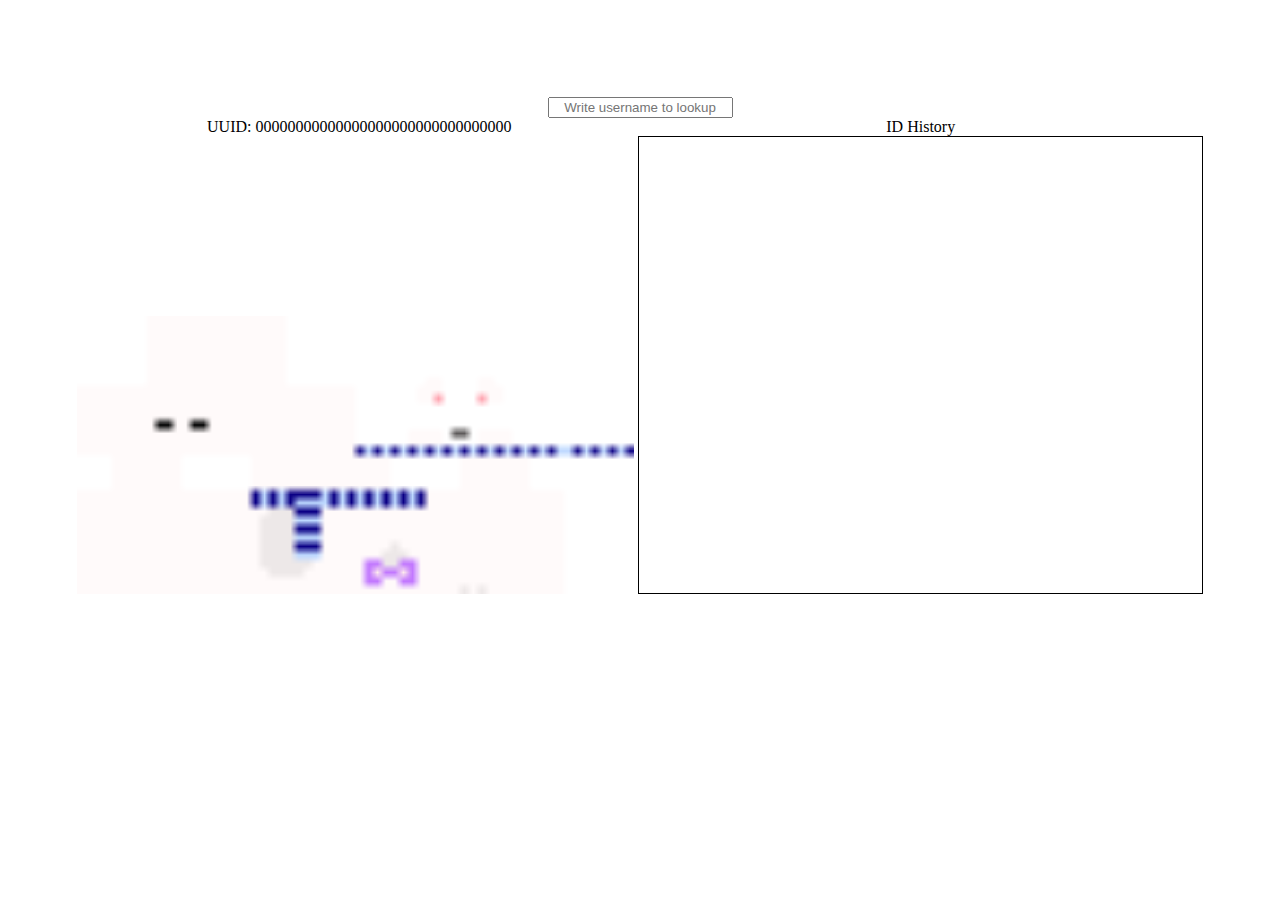
==== index.html @ 69cd7991 "[REFACTOR] move src/* to /" ====
<!DOCTYPE html>
<html lang="ko">

<head>
    <meta charset="UTF-8">
    <title>Minecraft Dashboard - nulLeeKH</title>
    <link rel="stylesheet" href="index.css"/>
    <link href="https://fonts.googleapis.com/css?family=Noto+Sans+KR&display=swap" rel="stylesheet">
</head>

<body>
<div class="service-status">
    <div class="service-status-container">
        <a class="service-status-element service-0" href="https://minecraft.net" target="blank"><img
                class="service-status-image service-image-0" src="img/status/white.png"
                alt="Status color for https://minecraft.net"><br>minecraft.net</a>
    </div>
    <div class="service-status-container">
        <a class="service-status-element service-1" href="https://session.minecraft.net" target="blank"><img
                class="service-status-image service-image-1" src="img/status/white.png"
                alt="Status color for https://session.minecraft.net"><br>session.minecraft.net</a>
    </div>
    <div class="service-status-container">
        <a class="service-status-element service-2" href="https://account.mojang.com" target="blank"><img
                class="service-status-image service-image-2" src="img/status/white.png"
                alt="Status color for https://account.mojang.com"><br>account.mojang.com</a>
    </div>
    <div class="service-status-container">
        <a class="service-status-element service-3" href="https://authserver.mojang.com" target="blank"><img
                class="service-status-image service-image-3" src="img/status/white.png"
                alt="Status color for https://authserver.mojang.com"><br>authserver.mojang.com</a>
    </div>
    <div class="service-status-container">
        <a class="service-status-element service-4" href="https://sessionserver.mojang.com" target="blank"><img
                class="service-status-image service-image-4" src="img/status/white.png"
                alt="Status color for https://sessionserver.mojang.com"><br>sessionserver.mojang.com</a>
    </div>
    <div class="service-status-container">
        <a class="service-status-element service-5" href="https://api.mojang.com" target="blank"><img
                class="service-status-image service-image-5" src="img/status/white.png"
                alt="Status color for https://api.mojang.com"><br>api.mojang.com</a>
    </div>
    <div class="service-status-container">
        <a class="service-status-element service-6" href="https://textures.minecraft.net" target="blank"><img
                class="service-status-image service-image-6" src="img/status/white.png"
                alt="Status color for https://textures.minecraft.net"><br>textures.minecraft.net</a>
    </div>
    <div class="service-status-container">
        <a class="service-status-element service-7" href="https://mojang.com" target="blank"><img
                class="service-status-image service-image-7" src="img/status/white.png"
                alt="Status color for https://mojang.com"><br>mojang.com</a>
    </div>
</div>

<div class="user-lookup">
    <form>
        <label>
            <input class="user-lookup-nickname-form" type="text" placeholder="Write username to lookup"/>
        </label>
    </form>
    <div class="user-lookup-uuid-container">
        <a class="user-lookup-uuid">UUID: 00000000000000000000000000000000</a>
    </div>
    <div class="user-lookup-nickname-history-title-container">
        <a class="user-lookup-nickname-history-title">ID History</a>
    </div>
    <img class="user-lookup-skin" src="img/skin/placeholder.png" alt="Skin">
    <div class="user-lookup-nickname-history-container">
        <a class="user-lookup-nickname-history"><br><br><br><br><br><br><br><br><br><br><br><br><br><br><br><br><br><br><br><br><br><br><br><br><br><br><br></a>
    </div>
</div>
<script src="status.js"></script>
</body>

</html>
---- index.css ----
.service-status {
    text-align:center;
    margin:1%;
}

.service-status-container {
    text-align:center;
    display: inline-block;
    width:9%;
    margin: auto 1%;
}

.service-status-element {
    text-align:center;
    margin:auto;
    color:white;
    font-size: 9px;
    font-family: 'Noto Sans KR', sans-serif;
    text-decoration:none;
}

.service-status-image {
    text-align:center;
    margin:auto;
}

.user-lookup {
    text-align:center;
    margin:1%;
}

.user-lookup-nickname-form {
    text-align:center;
}

.user-lookup-uuid-container {
    width:45%;
    display: inline-block;
    text-align:center;
}

.user-lookup-nickname-history-title-container {
    width:45%;
    display: inline-block;
    text-align:center;
}

.user-lookup-skin {
    width:45%;
    display: inline-block;
}

.user-lookup-nickname-history-container {
    width:45%;
    height: 450px;
    padding:3px;
    display: inline-block;
    overflow-y:scroll;
    border:1px solid #000000;
}
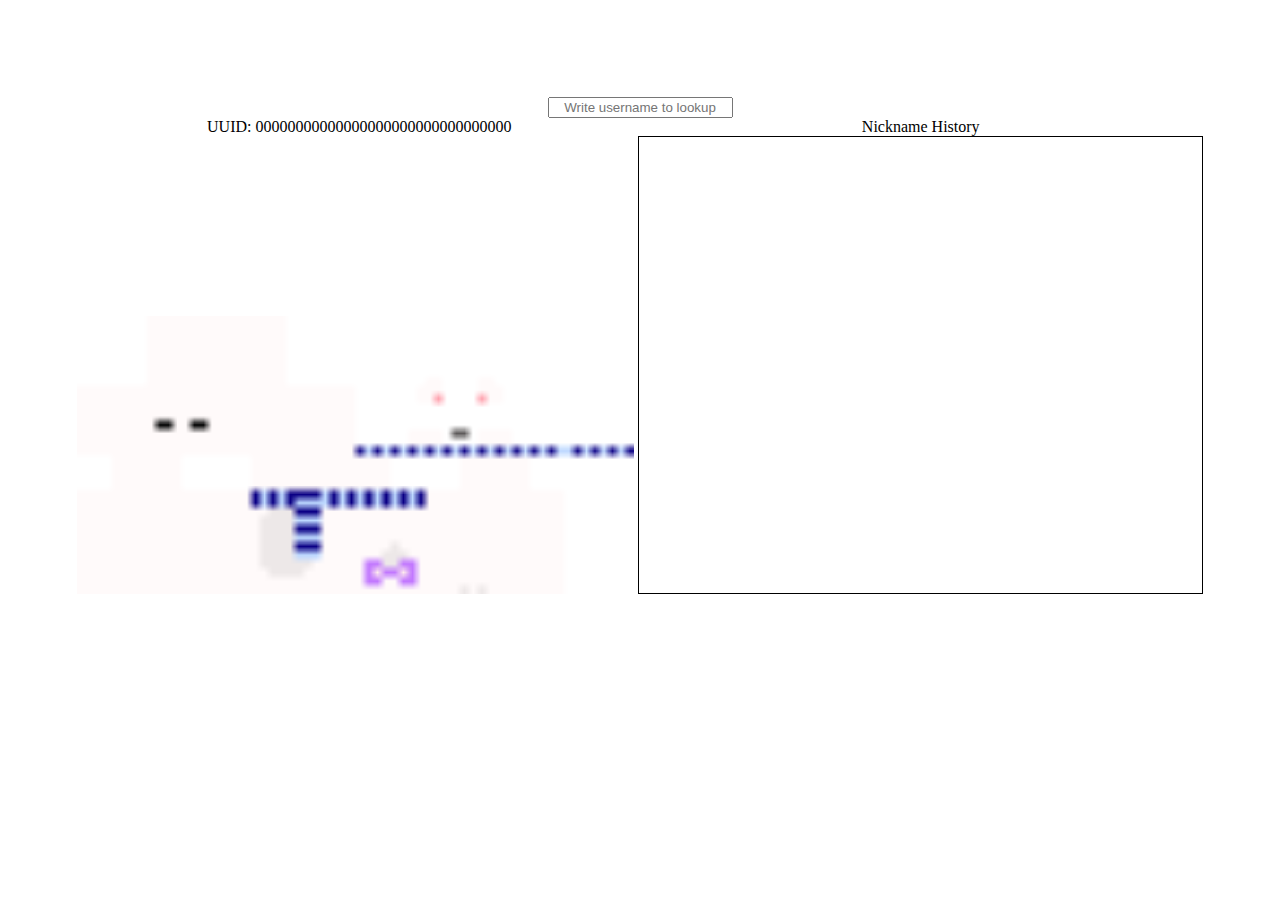
==== commit 40c5be23: "[REFACTOR] Rename ID History to Nickname History in index.html" ====
--- a/index.html
+++ b/index.html
@@ -1,75 +1,76 @@
-<!DOCTYPE html>
-<html lang="ko">
-
-<head>
-    <meta charset="UTF-8">
-    <title>Minecraft Dashboard - nulLeeKH</title>
-    <link rel="stylesheet" href="index.css"/>
-    <link href="https://fonts.googleapis.com/css?family=Noto+Sans+KR&display=swap" rel="stylesheet">
-</head>
-
-<body>
-<div class="service-status">
-    <div class="service-status-container">
-        <a class="service-status-element service-0" href="https://minecraft.net" target="blank"><img
-                class="service-status-image service-image-0" src="img/status/white.png"
-                alt="Status color for https://minecraft.net"><br>minecraft.net</a>
-    </div>
-    <div class="service-status-container">
-        <a class="service-status-element service-1" href="https://session.minecraft.net" target="blank"><img
-                class="service-status-image service-image-1" src="img/status/white.png"
-                alt="Status color for https://session.minecraft.net"><br>session.minecraft.net</a>
-    </div>
-    <div class="service-status-container">
-        <a class="service-status-element service-2" href="https://account.mojang.com" target="blank"><img
-                class="service-status-image service-image-2" src="img/status/white.png"
-                alt="Status color for https://account.mojang.com"><br>account.mojang.com</a>
-    </div>
-    <div class="service-status-container">
-        <a class="service-status-element service-3" href="https://authserver.mojang.com" target="blank"><img
-                class="service-status-image service-image-3" src="img/status/white.png"
-                alt="Status color for https://authserver.mojang.com"><br>authserver.mojang.com</a>
-    </div>
-    <div class="service-status-container">
-        <a class="service-status-element service-4" href="https://sessionserver.mojang.com" target="blank"><img
-                class="service-status-image service-image-4" src="img/status/white.png"
-                alt="Status color for https://sessionserver.mojang.com"><br>sessionserver.mojang.com</a>
-    </div>
-    <div class="service-status-container">
-        <a class="service-status-element service-5" href="https://api.mojang.com" target="blank"><img
-                class="service-status-image service-image-5" src="img/status/white.png"
-                alt="Status color for https://api.mojang.com"><br>api.mojang.com</a>
-    </div>
-    <div class="service-status-container">
-        <a class="service-status-element service-6" href="https://textures.minecraft.net" target="blank"><img
-                class="service-status-image service-image-6" src="img/status/white.png"
-                alt="Status color for https://textures.minecraft.net"><br>textures.minecraft.net</a>
-    </div>
-    <div class="service-status-container">
-        <a class="service-status-element service-7" href="https://mojang.com" target="blank"><img
-                class="service-status-image service-image-7" src="img/status/white.png"
-                alt="Status color for https://mojang.com"><br>mojang.com</a>
-    </div>
-</div>
-
-<div class="user-lookup">
-    <form>
-        <label>
-            <input class="user-lookup-nickname-form" type="text" placeholder="Write username to lookup"/>
-        </label>
-    </form>
-    <div class="user-lookup-uuid-container">
-        <a class="user-lookup-uuid">UUID: 00000000000000000000000000000000</a>
-    </div>
-    <div class="user-lookup-nickname-history-title-container">
-        <a class="user-lookup-nickname-history-title">ID History</a>
-    </div>
-    <img class="user-lookup-skin" src="img/skin/placeholder.png" alt="Skin">
-    <div class="user-lookup-nickname-history-container">
-        <a class="user-lookup-nickname-history"><br><br><br><br><br><br><br><br><br><br><br><br><br><br><br><br><br><br><br><br><br><br><br><br><br><br><br></a>
-    </div>
-</div>
-<script src="status.js"></script>
-</body>
-
+<!DOCTYPE html>
+<html lang="ko">
+
+<head>
+    <meta charset="UTF-8">
+    <title>Minecraft Dashboard - nulLeeKH</title>
+    <link rel="stylesheet" href="index.css"/>
+    <link href="https://fonts.googleapis.com/css?family=Noto+Sans+KR&display=swap" rel="stylesheet">
+</head>
+
+<body>
+<div class="service-status">
+    <div class="service-status-container">
+        <a class="service-status-element service-0" href="https://minecraft.net" target="blank"><img
+                class="service-status-image service-image-0" src="img/status/white.png"
+                alt="Status color for https://minecraft.net"><br>minecraft.net</a>
+    </div>
+    <div class="service-status-container">
+        <a class="service-status-element service-1" href="https://session.minecraft.net" target="blank"><img
+                class="service-status-image service-image-1" src="img/status/white.png"
+                alt="Status color for https://session.minecraft.net"><br>session.minecraft.net</a>
+    </div>
+    <div class="service-status-container">
+        <a class="service-status-element service-2" href="https://account.mojang.com" target="blank"><img
+                class="service-status-image service-image-2" src="img/status/white.png"
+                alt="Status color for https://account.mojang.com"><br>account.mojang.com</a>
+    </div>
+    <div class="service-status-container">
+        <a class="service-status-element service-3" href="https://authserver.mojang.com" target="blank"><img
+                class="service-status-image service-image-3" src="img/status/white.png"
+                alt="Status color for https://authserver.mojang.com"><br>authserver.mojang.com</a>
+    </div>
+    <div class="service-status-container">
+        <a class="service-status-element service-4" href="https://sessionserver.mojang.com" target="blank"><img
+                class="service-status-image service-image-4" src="img/status/white.png"
+                alt="Status color for https://sessionserver.mojang.com"><br>sessionserver.mojang.com</a>
+    </div>
+    <div class="service-status-container">
+        <a class="service-status-element service-5" href="https://api.mojang.com" target="blank"><img
+                class="service-status-image service-image-5" src="img/status/white.png"
+                alt="Status color for https://api.mojang.com"><br>api.mojang.com</a>
+    </div>
+    <div class="service-status-container">
+        <a class="service-status-element service-6" href="https://textures.minecraft.net" target="blank"><img
+                class="service-status-image service-image-6" src="img/status/white.png"
+                alt="Status color for https://textures.minecraft.net"><br>textures.minecraft.net</a>
+    </div>
+    <div class="service-status-container">
+        <a class="service-status-element service-7" href="https://mojang.com" target="blank"><img
+                class="service-status-image service-image-7" src="img/status/white.png"
+                alt="Status color for https://mojang.com"><br>mojang.com</a>
+    </div>
+</div>
+
+<div class="user-lookup">
+    <form class="user-lookup-nickname-form" action ="#">
+        <label>
+            <input class="user-lookup-nickname-input" type="text" placeholder="Write username to lookup"/>
+        </label>
+    </form>
+    <div class="user-lookup-uuid-container">
+        <a class="user-lookup-uuid">UUID: 00000000000000000000000000000000</a>
+    </div>
+    <div class="user-lookup-nickname-history-title-container">
+        <a class="user-lookup-nickname-history-title">Nickname History</a>
+    </div>
+    <img class="user-lookup-skin" src="img/skin/placeholder.png" alt="Skin">
+    <div class="user-lookup-nickname-history-container">
+        <a class="user-lookup-nickname-history"><br><br><br><br><br><br><br><br><br><br><br><br><br><br><br><br><br><br><br><br><br><br><br><br><br><br><br></a>
+    </div>
+</div>
+<script src="status.js"></script>
+<script src="lookup.js"></script>
+</body>
+
 </html>--- a/index.css
+++ b/index.css
@@ -29,7 +29,7 @@
     margin:1%;
 }
 
-.user-lookup-nickname-form {
+.user-lookup-nickname-input {
     text-align:center;
 }
 
